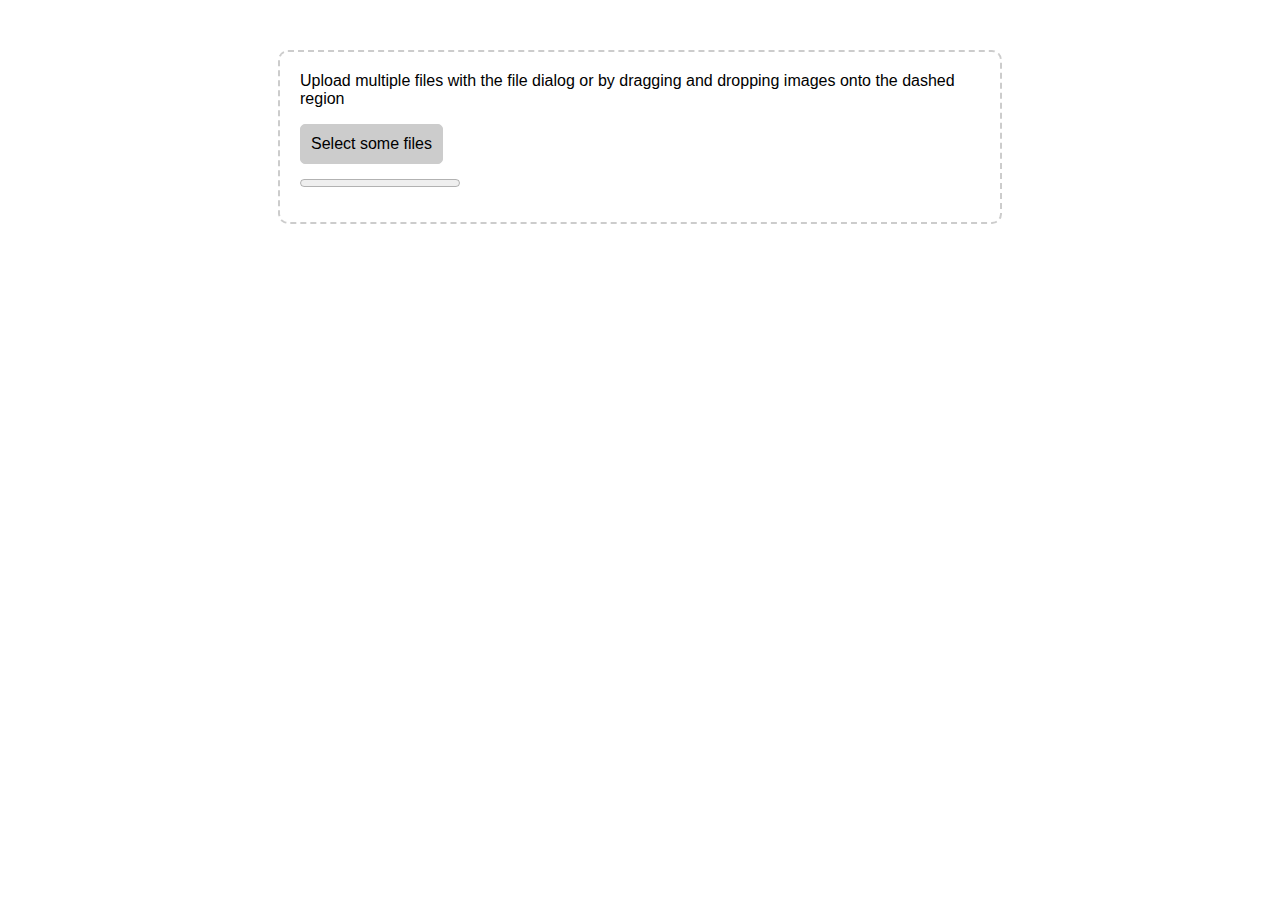
==== music_app_web/web/index.html @ 86a44a7f "WIP" ====
<!DOCTYPE html>

<html>
<head>
    <meta charset="utf-8">
    <meta http-equiv="X-UA-Compatible" content="IE=edge">
    <meta name="viewport" content="width=device-width, initial-scale=1.0">
    <title>music_app_web</title>
    <link rel="stylesheet" href="styles.css">
    <link rel="icon" href="favicon.ico">
    <script defer src="main.dart.js"></script>
</head>

<body>

<div id="drop-area">
    <form class="my-form">
        <p>Upload multiple files with the file dialog or by dragging and dropping images onto the dashed region</p>
        <input type="file" id="fileElem" multiple accept="audio/*">
        <label class="button" for="fileElem">Select some files</label>
    </form>
    <progress id="progress-bar" max=100 value=0></progress>
    <div id="list-media" /></div>
</div>

</body>
</html>
---- music_app_web/web/styles.css ----
body {
  font-family: sans-serif;
}

#drop-area {
  border: 2px dashed #ccc;
  border-radius: 10px;
  width: 680px;
  margin: 50px auto;
  padding: 20px;
}
#drop-area.highlight {
  border-color: purple;
}
p {
  margin-top: 0;
}
.my-form {
  margin-bottom: 10px;
}
#list-media {
  margin-top: 10px;
}
#list-media li {
  width: 480px;
  margin-bottom: 10px;
  margin-right: 10px;
  vertical-align: middle;
}
.button {
  display: inline-block;
  padding: 10px;
  background: #ccc;
  cursor: pointer;
  border-radius: 5px;
  border: 1px solid #ccc;
}
.button:hover {
  background: #ddd;
}
#fileElem {
  display: none;
}
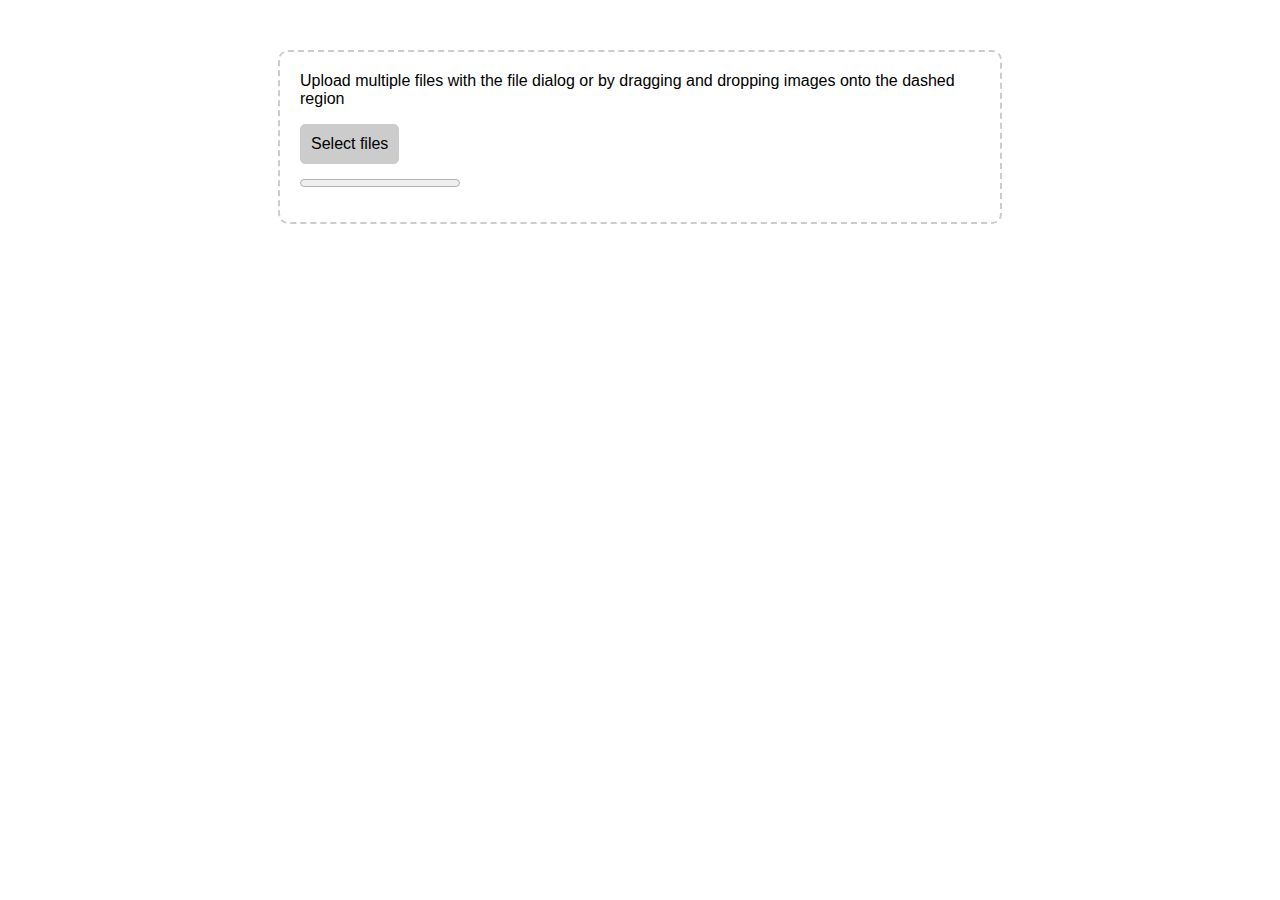
==== commit d150a2c0: "web: uploader class refactoring" ====
--- a/music_app_web/web/index.html
+++ b/music_app_web/web/index.html
@@ -14,13 +14,13 @@
 <body>
 
 <div id="drop-area">
-    <form class="my-form">
+    <form class="upload-form">
         <p>Upload multiple files with the file dialog or by dragging and dropping images onto the dashed region</p>
         <input type="file" id="fileElem" multiple accept="audio/*">
-        <label class="button" for="fileElem">Select some files</label>
+        <label class="button" for="fileElem">Select files</label>
     </form>
     <progress id="progress-bar" max=100 value=0></progress>
-    <div id="list-media" /></div>
+    <div id="list-media"></div>
 </div>
 
 </body>
--- a/music_app_web/web/styles.css
+++ b/music_app_web/web/styles.css
@@ -15,7 +15,7 @@
 p {
   margin-top: 0;
 }
-.my-form {
+.upload-form {
   margin-bottom: 10px;
 }
 #list-media {
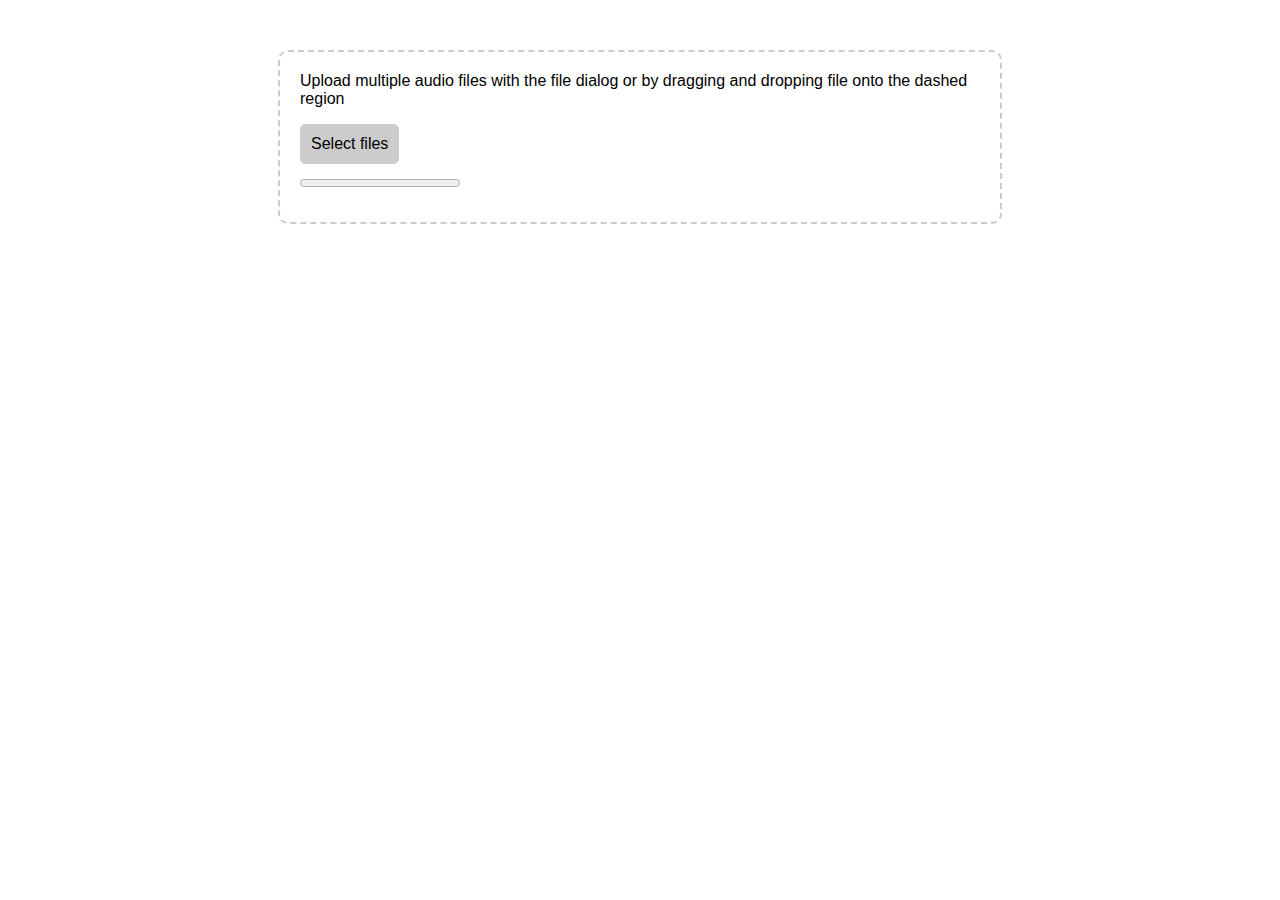
==== commit 90f1da37: "wip" ====
--- a/music_app_web/web/index.html
+++ b/music_app_web/web/index.html
@@ -15,7 +15,7 @@
 
 <div id="drop-area">
     <form class="upload-form">
-        <p>Upload multiple files with the file dialog or by dragging and dropping images onto the dashed region</p>
+        <p>Upload multiple audio files with the file dialog or by dragging and dropping file onto the dashed region</p>
         <input type="file" id="fileElem" multiple accept="audio/*">
         <label class="button" for="fileElem">Select files</label>
     </form>
